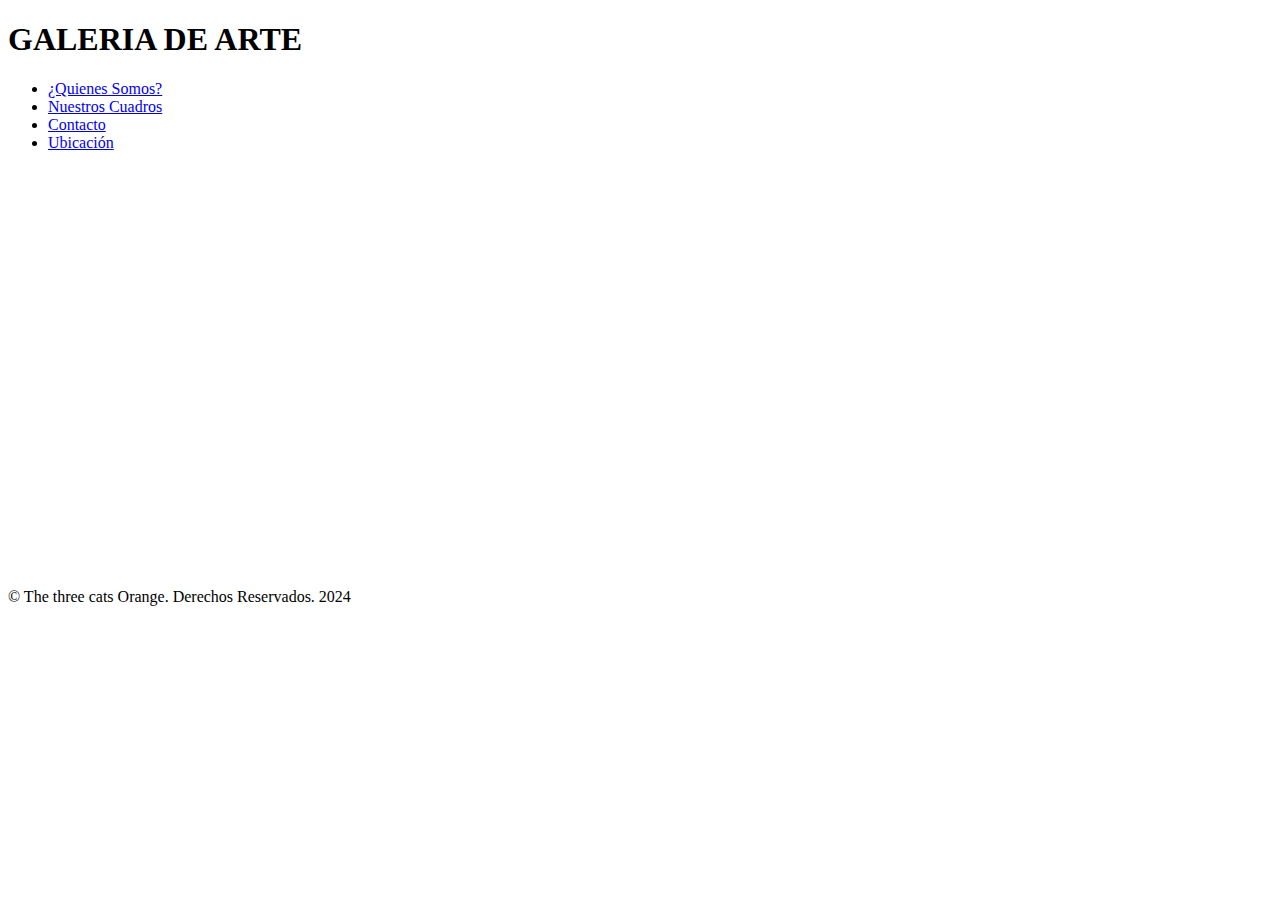
==== index.html @ 6ba4bd03 "Add files via upload" ====
<!DOCTYPE html>
<html lang="es">

<head>
    <link rel="preconnect" href="https://fonts.googleapis.com">
    <link rel="preconnect" href="https://fonts.gstatic.com" crossorigin>
    <link
        href="https://fonts.googleapis.com/css2?family=Noto+Sans:ital,wght@0,100..900;1,100..900&family=Roboto:ital,wght@0,100;0,300;0,400;0,500;0,700;0,900;1,100;1,300;1,400;1,500;1,700;1,900&display=swap"
        rel="stylesheet">
    <meta charset="UTF-8">
    <meta name="viewport" content="width=device-width, initial-scale=1.0">
    <link rel="stylesheet" href="css/style.css">
    <title>Document</title>
</head>

<body>
    <header><div class="contenedor">
        <h1>GALERIA DE ARTE</h1>
    </div></header>
    <nav>
    <ul class="header-navbar">
        <li><a href="pages/Why.html"> ¿Quienes Somos?</a></li>
        <li><a href="pages/Cuadros.html"> Nuestros Cuadros</a> </li>
        <li><a href="pages/Contacto.html">Contacto</a></li>
        <li><a href="pages/Ubicación.html">Ubicación</a></li>
    </ul> </nav>

    <div class="empty"></div>
</body>
<section class="index-video">

    <iframe
        src="https://www.youtube.com/embed/NrVg3HYTHKU" 
        frameborder="0" 
        width="40%" 
        height="400px" 
        allow="accelerometer; autoplay; clipboard-write; encrypted-media; gyroscope; picture-in-picture" 
        allowfullscreen>
    </iframe>
</section>
</div>
<!-- Pie de página -->
<footer>
    <p>&copy; The three cats Orange. Derechos Reservados. 2024</p>
</footer>

</body>
</html>
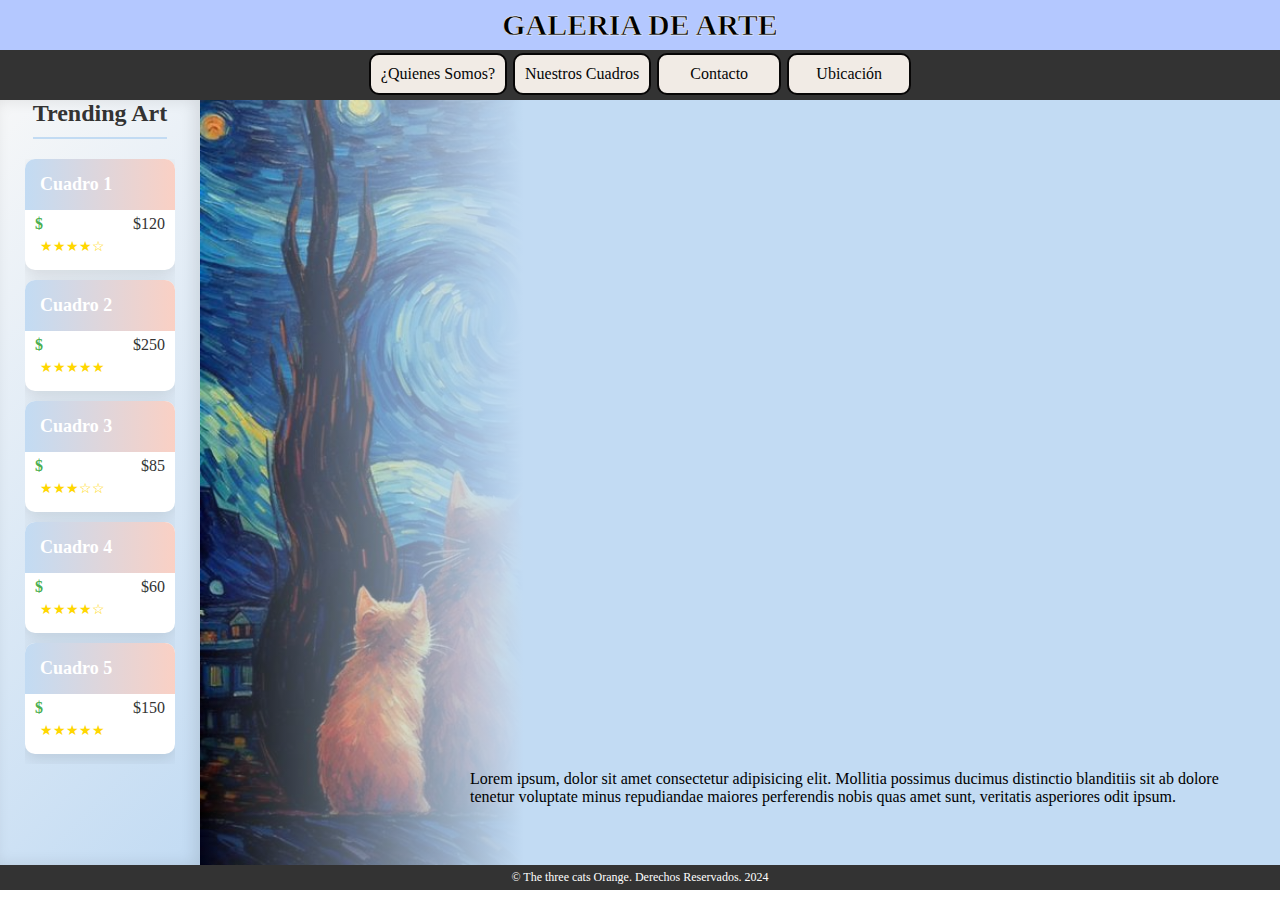
==== commit f9683461: "Page ArtGalery V2.0" ====
--- a/index.html
+++ b/index.html
@@ -10,39 +10,82 @@
     <meta charset="UTF-8">
     <meta name="viewport" content="width=device-width, initial-scale=1.0">
     <link rel="stylesheet" href="css/style.css">
-    <title>Document</title>
+    <script src="/scripts/app.js"></script>
+
+    <title>GALERIA DE ARTE</title>
 </head>
 
 <body>
-    <header><div class="contenedor">
-        <h1>GALERIA DE ARTE</h1>
-    </div></header>
-    <nav>
-    <ul class="header-navbar">
-        <li><a href="pages/Why.html"> ¿Quienes Somos?</a></li>
-        <li><a href="pages/Cuadros.html"> Nuestros Cuadros</a> </li>
-        <li><a href="pages/Contacto.html">Contacto</a></li>
-        <li><a href="pages/Ubicación.html">Ubicación</a></li>
-    </ul> </nav>
+    <!-- Encabezado -->
+    <header>
+        <div class="page-tittle">
+            <h1>GALERIA DE ARTE</h1>
+        </div>
 
-    <div class="empty"></div>
-</body>
-<section class="index-video">
+        <nav class="header-navbar">
+            <ul>
+                <li><a href="pages/Why.html"> ¿Quienes Somos?</a></li>
+                <li><a href="pages/Cuadros.html"> Nuestros Cuadros</a> </li>
+                <li><a href="pages/Contacto.html">Contacto</a></li>
+                <li><a href="pages/Ubicacion.html">Ubicación</a></li>
+            </ul>
+        </nav>
+    </header>
 
-    <iframe
-        src="https://www.youtube.com/embed/NrVg3HYTHKU" 
-        frameborder="0" 
-        width="40%" 
-        height="400px" 
-        allow="accelerometer; autoplay; clipboard-write; encrypted-media; gyroscope; picture-in-picture" 
-        allowfullscreen>
-    </iframe>
-</section>
-</div>
-<!-- Pie de página -->
-<footer>
-    <p>&copy; The three cats Orange. Derechos Reservados. 2024</p>
-</footer>
+    <div class="two-column-container">
+        <!-- Barra lateral -->
+        <aside>
+            <ul class="trending-items">
+                <li class="item">
+                    <h2>Cuadro 1</h2>
+                    <p>$120</p>
+                    <div class="rating">★★★★☆</div>
+                </li>
+                <li class="item">
+                    <h2>Cuadro 2</h2>
+                    <p>$250</p>
+                    <div class="rating">★★★★★</div>
+                </li>
+                <li class="item">
+                    <h2>Cuadro 3</h2>
+                    <p>$85</p>
+                    <div class="rating">★★★☆☆</div>
+                </li>
+                <li class="item">
+                    <h2>Cuadro 4</h2>
+                    <p>$60</p>
+                    <div class="rating">★★★★☆</div>
+                </li>
+                <li class="item">
+                    <h2>Cuadro 5</h2>
+                    <p>$150</p>
+                    <div class="rating">★★★★★</div>
+                </li>
+            </ul>
+        </aside>
+
+        <main class="index-main">
+
+            <iframe src="https://www.youtube.com/embed/NrVg3HYTHKU" frameborder="0" width="40%" height="400px"
+                allow="accelerometer; autoplay; clipboard-write; encrypted-media; gyroscope; picture-in-picture"
+                allowfullscreen>
+            </iframe>
+            <p>Lorem ipsum, dolor sit amet consectetur adipisicing elit. Mollitia possimus ducimus distinctio blanditiis
+                sit
+                ab dolore tenetur voluptate minus repudiandae maiores perferendis nobis quas amet sunt, veritatis
+                asperiores
+                odit ipsum.</p>
+
+        </main>
+    </div>
+
+    <!-- Pie de página -->
+    <footer>
+        <p>&copy; The three cats Orange. Derechos Reservados. 2024</p>
+    </footer>
 
 </body>
+
+</body>
+
 </html>--- a/css/style.css
+++ b/css/style.css
@@ -0,0 +1,545 @@
+* {
+  padding: 0;
+  margin: 0;
+  max-width: 100%;
+  overflow-x: hidden;
+}
+
+.html {
+font-size: 62.5%;
+}
+
+.roboto-medium {
+font-family: "Roboto", sans-serif;
+font-weight: 500;
+font-style: normal;
+}
+
+body {
+  font-family: "roboto-medium";
+  display: grid;
+  grid-template-rows: 100px 1fr 25px;
+}
+
+/* Estilo del encabezado */
+
+header {
+  text-align: center;
+  width: 100%;
+}
+
+/* Barra de navegación */
+
+.page-tittle{
+  display: block;
+  -webkit-text-stroke: 0.5px white;
+  color: black;
+  font-size: 15px;
+  background-color: rgb(180, 200, 255);
+  height: 50px;
+  align-content: center;
+}
+
+.header-navbar{
+  width: 100%;
+  height: 50px;
+  display:flex;
+  flex-flow: wrap;
+  width: 100%;
+}
+
+a {
+  display: flex;
+  background-color: rgb(241, 235, 229);
+  border: 2px solid rgb(7, 6, 6);
+  padding: 5px;
+  margin: 3px;
+  border-radius: 10px;
+  min-width: 100px;
+  justify-content: center;
+}
+
+nav ul {
+  list-style-type: none;
+  background: #333;
+  overflow: hidden;
+  display: flex;
+  justify-content: center;
+  width: 100%;
+}
+
+nav ul li a {
+  color: rgb(5, 5, 5);
+  text-decoration: none;
+  padding: 10px;
+  display: block;
+}
+
+nav ul li a:hover {
+  background: #5ebeeb;
+}
+
+/* Contenido principal */
+
+.two-column-container{
+  display: grid;
+  grid-template-columns: 200px 1fr;
+  min-height: 85dvh;
+}
+
+main {
+  background: linear-gradient(to right, transparent, rgb(194, 219, 243) 30%), url("../img/cats.jpg");
+  background-repeat: no-repeat;
+  background-size: contain;
+  min-height: 85dvh;
+  height: 100%;
+  min-width: 300px;
+  p{
+    margin-left: 20%;
+    padding: 5%;
+  }
+  iframe {
+
+    width: 50dvw;
+    height: 50dvh;
+    border: none;
+    margin-left: 20%;
+    padding: 5%;
+  }
+}
+
+/* Barra lateral */
+aside {
+  height: 100%;
+  width: 200px;
+  background: linear-gradient(135deg, #f6f7f8 0%, rgb(194, 219, 243) 100%);
+  box-shadow: inset -5px 0 15px rgba(0, 0, 0, 0.1);
+  display: flex;
+  align-items: center;
+  flex-direction: column;
+  border-right: 15px solid #333;
+}
+
+.trending-items {
+  list-style: none;
+  padding: 0;
+}
+
+.item {
+  background: white;
+  margin-bottom: 10px;
+  border-radius: 10px;
+  max-width: 175px;
+  min-width: 150px;
+  overflow: hidden;
+  transition: all 0.3s ease;
+  box-shadow: 0 5px 15px rgba(0, 0, 0, 0.1);
+}
+
+.item:hover {
+  transform: translateY(-5px);
+  box-shadow: 0 8px 20px rgba(0, 0, 0, 0.15);
+}
+.item h2 {
+  font-size: 18px;
+  margin: 0;
+  padding: 15px;
+  background: linear-gradient(90deg, rgb(194, 219, 243) 0%, #fad0c4 100%);
+  color: white;
+  font-weight: 600;
+}
+
+.item p {
+  color: #333;
+  margin: 0;
+  padding: 5px 10px;
+  font-size: 16px;
+  display: flex;
+  justify-content: space-between;
+  align-items: center;
+}
+
+.item p::before {
+  content: '$';
+  font-weight: bold;
+  color: #4CAF50;
+}
+
+.item .rating {
+  padding: 0 15px 15px;
+  color: #FFD700;
+  font-size: 14px;
+}
+
+aside::before {
+  content: 'Trending Art';
+  display: block;
+  font-size: 24px;
+  font-weight: bold;
+  margin-bottom: 20px;
+  text-align: center;
+  color: #333;
+  border-bottom: 2px solid rgb(194, 219, 243);
+  padding-bottom: 10px;
+}
+
+/* Add a subtle hover effect for the ratings */
+.item .rating:hover {
+  transform: scale(1.1);
+  transition: transform 0.2s ease;
+}
+
+
+/* Pie de página */
+footer {
+  background-color: #333;
+  color: white;
+  width: 100%;
+  height: 25px;
+  p{
+    margin: 0;
+    padding: 5px;
+    font-size: 12px;
+    text-align: center;
+  }
+}
+
+/* Formulario */
+form {
+  display: flex;
+  width: 75dvw;
+  align-items: center;
+  flex-direction: column;
+  margin-left: 12.5dvw;
+  padding: 20px;
+}
+
+label {
+  margin-top: 1rem;
+}
+
+input, textarea {
+  padding: 0.5rem;
+  margin-top: 0.5rem;
+  border: 1px solid #ddd;
+  border-radius: 4px;
+  max-width: 50dvw;
+}
+
+button {
+  margin-top: 1rem;
+  padding: 0.5rem;
+  background: #ddd;
+  color: rgb(4, 5, 5);
+  border: none;
+  border-radius: 4px;
+}
+
+button:hover {
+  background: hsl(219, 79%, 81%);
+}
+
+.index-video{
+  display: flex;
+  justify-content: end;
+  align-items: center;
+}
+
+iframe{
+margin-top: 5%;
+}
+
+.ubicacion-main{
+  background-color: beige;
+  padding: 20px;
+  display: grid;
+  justify-content:center;
+  grid-template-rows: 50px auto 50px;
+  height: 85dvh;
+  h1{
+    font-size: 40px;
+    margin-bottom: 0;
+    align-content: center;
+  }
+  .two-columns{
+    display: grid;
+    grid-template-columns: 1fr 1fr;
+    align-content: end;
+  }
+  p{
+    margin: 0;
+    padding: 0;
+    text-align: left;
+  }
+}
+
+
+#about{
+      display: flex;
+      width: 100%;
+      justify-content: left;
+      flex-direction: column;
+}
+
+#contact{
+  display: flex;
+  width: 50dvw;
+  justify-content: left;
+  flex-direction: column;
+  margin-left: 12.5dvw;
+  h2{
+    text-align: left;
+  }
+  p{
+    text-align: left;
+    padding: 0;
+    margin: 0;
+  }
+}
+
+fieldset {
+  display: flex;
+  flex: 1 0 auto;
+  flex-direction: column;
+  width: 100%;
+  margin: 20px;
+  max-width: 50dvw;
+  min-width: 20rem;
+  padding: 0.5rem;
+  background-color: #f9f9f9;
+  border: 0.1rem solid #cecece;
+  box-shadow: 0.4rem 0.4rem 0.4rem #333;
+  border-radius: 2rem;
+  padding: 3rem;
+  background: linear-gradient(to left,transparent,white 50%), url(../img/hand-drawn-magic-symbol.avif);
+  background-size: contain;
+}
+
+legend {
+  background-color: rgba(175,200, 255, 0.8);
+  border: 0.1rem solid #cecece;
+  padding: 0.5rem;
+  border-radius: 0.25rem;
+  font-size: 0.8rem;
+  color: #333;
+  font-weight: bold;
+  margin-bottom: 0.1rem;
+  box-shadow: 0.2rem 0.2rem 0.1rem #333;
+}
+
+label {
+  display: block;
+  margin-top: 0.5rem;
+  color: #555;
+  font-size: 0.8rem;
+  font-weight: 600;
+  padding-left: 1rem;
+}
+
+input {
+  width: 100%;
+  margin-bottom: 1rem;
+  border: 0.1rem solid #ccc;
+  border-radius: 5px;
+  font-size: 0.8rem;
+  box-sizing: border-box;
+  padding: 0.75rem;
+}
+
+textarea {
+  width: 100%;
+  margin-bottom: 1rem;
+  border: 0.1rem solid #ccc;
+  border-radius: 5px;
+  font-size: 0.8rem;
+  box-sizing: border-box;
+}
+
+.submit-button {
+  width: 50%;
+  padding: 1rem;
+  font-weight: bold;
+  background-color: rgb(100, 255, 150);
+  margin: 1rem;
+  border: 0.1rem solid #ccc;
+  border-radius: 5px;
+  font-size: 0.8rem;
+  box-sizing: border-box;
+}
+
+.submit-button:hover{
+  background-color: rgb(50, 125, 75) !important;
+  color:white;
+}
+
+#contacto-title {
+  text-align: left;
+  margin-bottom: 30px;
+  margin-left: 12.5dvw;
+}
+
+#contacto-title h2 {
+  color: #c2185b;
+  font-size: 2.5em;
+  margin-bottom: 10px;
+}
+
+#contacto-title p {
+  font-size: 1.2em;
+  color: #880e4f;
+  margin: 0;
+  padding: 0;
+}
+
+
+/* Productos */
+.product-buttons {
+  display: flex;
+  justify-content: space-between;
+  padding: 0;
+  list-style-type: none;
+  margin-top: 15px;
+}
+
+.product-buttons li {
+  flex: 1;
+  margin: 0 5px;
+}
+
+.boton-contacto,
+.boton-guardar,
+.boton-agregar {
+  display: inline-block;
+  padding: 8px 10px;
+  text-align: center;
+  text-decoration: none;
+  font-size: 14px;
+  border-radius: 5px;
+  transition: all 0.3s ease;
+  cursor: pointer;
+}
+
+.boton-contacto,
+.boton-guardar {
+  border: 1px solid #3498db;
+  color: #3498db;
+  background-color: transparent;
+}
+
+.boton-contacto:hover,
+.boton-guardar:hover {
+  background-color: #3498db;
+  color: white;
+}
+
+.boton-agregar {
+  background-color: #4CAF50;
+  color: white;
+  border: none;
+}
+
+.boton-agregar:hover {
+  background-color: #45a049;
+}
+
+.card {
+  display: grid;
+  grid-template-columns: 1fr 1fr;
+  border-radius: 10px;
+  overflow: hidden;
+  box-shadow: 0 4px 6px purple;
+  transition: transform 0.3s ease, box-shadow 0.3s ease;
+  height: 250px;
+}
+
+.card:hover {
+  transform: translateY(-5px);
+  box-shadow: 0 6px 12px purple;
+}
+
+.container {
+  border: 2px solid rgba(255, 255, 255, 0.1);
+  border-radius: 10px;
+  box-shadow: 5px 5px 15px rgba(138, 43, 226, 0.2);
+  margin: 25px 10px;
+  padding: 20px;
+  background-color: rgba(255, 255, 255, 0.9);
+}
+
+.imgBox {
+  width: 100%;
+  height: 250px;
+  overflow: hidden;
+  border-radius: 5px;
+}
+
+.imgBox img {
+  width: 100%;
+  height: 100%;
+  object-fit: contain;
+  transition: transform 0.3s ease;
+}
+
+.imgBox:hover img {
+  transform: scale(1.05);
+}
+
+.product-content {
+  padding: 15px;
+  background: linear-gradient(to right, transparent, white 50%), url("../img/fondo-cuadro.jpg");
+  background-repeat: no-repeat;
+  background-size: contain;
+}
+
+.product-title {
+  font-size: 18px;
+  margin-bottom: 10px;
+  color: #333;
+}
+
+.product-content p {
+  font-size: 14px;
+  color: #666;
+  margin-bottom: 15px;
+}
+
+
+.why-page {
+  background-image: url("../img/why.jpg");
+  background-size: cover;
+  h1{
+    padding: 25px;
+    margin-left: 10px;
+    margin-right: 10px;
+  }
+}
+
+.texto-why-page {
+  border: 15px inset rgba(60, 202, 243, 0.986);
+  padding: 25px;
+  border-radius: 50px;
+  background-color: beige;
+  margin-left: 10px;
+  margin-right: 10px;
+  cursor: default;
+}
+
+.texto-why-page:hover{
+  border: 15px outset rgba(60, 202, 243, 0.986);
+}
+
+.contenedor {
+  justify-content: center;
+  align-items: center;
+  
+}
+
+.cuadros-page{
+  background-image: url("../img/fondo-cuadro.jpg");
+  background-size:cover;
+  background-repeat: repeat-y;
+}
+
+.cuadro-titulo {
+  font-family: 'Times New Roman', Times, serif;
+}
